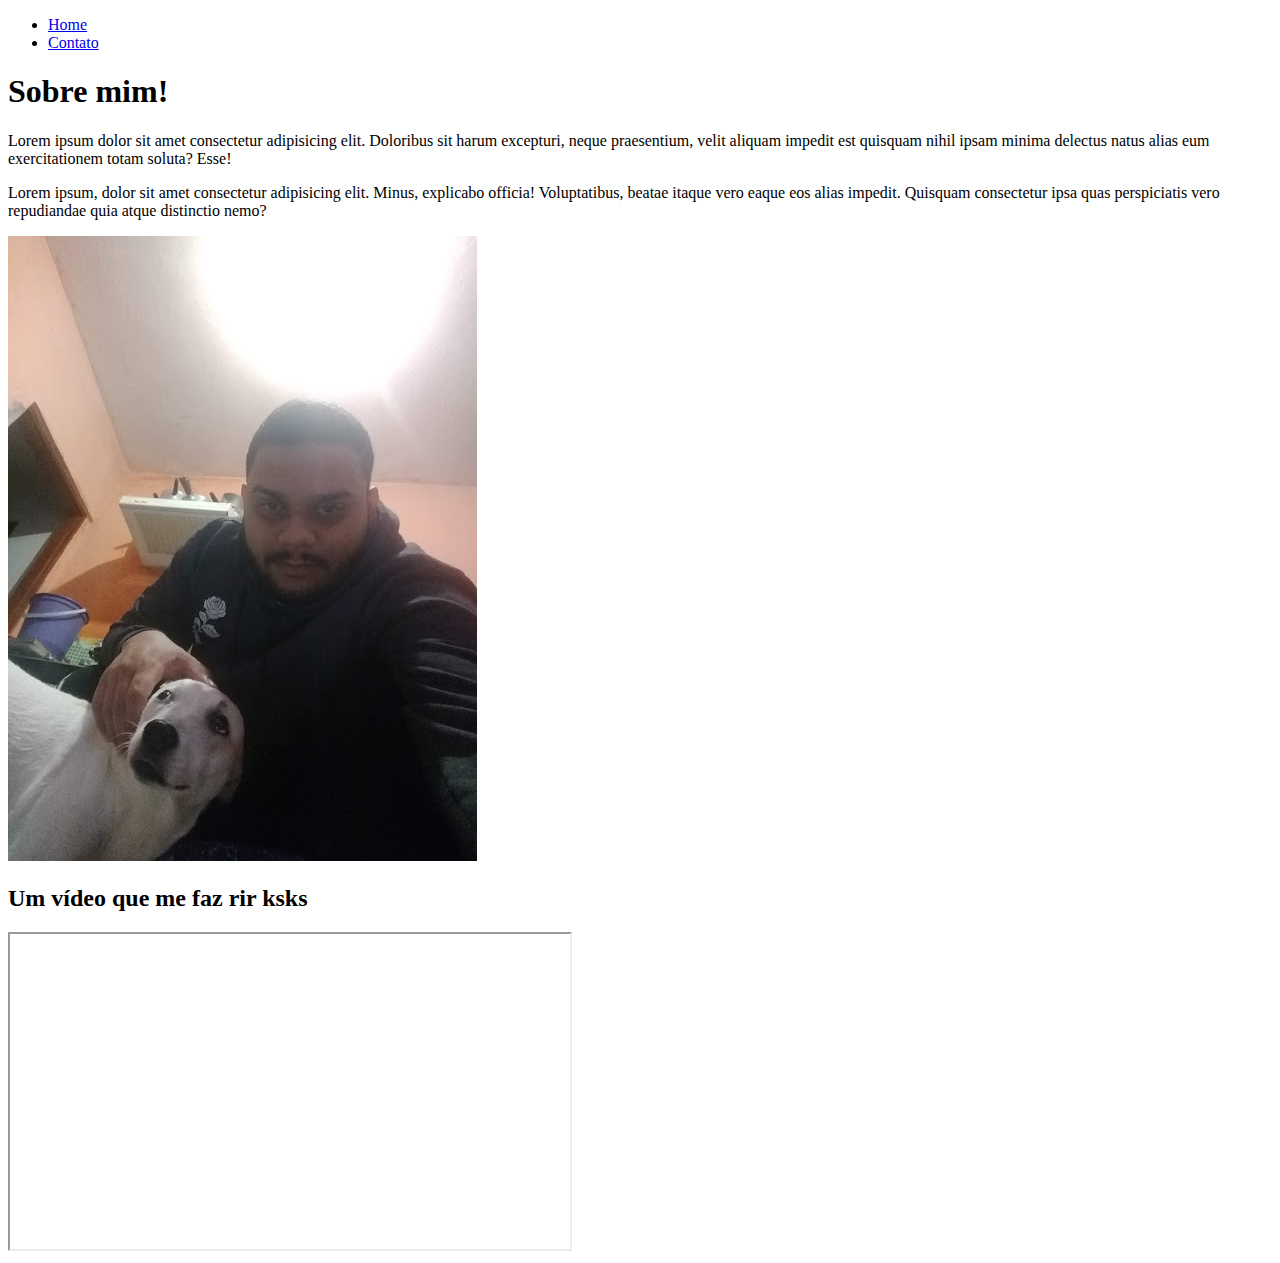
==== fundamentos web/index.html @ 2240a0af "Minha primeira página" ====
<!DOCTYPE html>
<html lang="pt-br">
<head>
    <meta charset="UTF-8">
    <meta http-equiv="X-UA-Compatible" content="IE=edge">
    <meta name="viewport" content="width=device-width, initial-scale=1.0">
    <title>Meu Perfil</title>
</head>
<body>
    <ul>
        <li>
            <a href="index.html"> Home </a>
        </li>
        <li>
            <a href="contato.html">Contato</a>
        </li>
    </ul>

    <h1>Sobre mim!</h1>    
    <p>
        Lorem ipsum dolor sit amet consectetur adipisicing elit. Doloribus sit harum excepturi, neque praesentium, velit aliquam impedit est quisquam nihil ipsam minima delectus natus alias eum exercitationem totam soluta? Esse!
    </p>
    <p>
        Lorem ipsum, dolor sit amet consectetur adipisicing elit. Minus, explicabo officia! Voluptatibus, beatae itaque vero eaque eos alias impedit. Quisquam consectetur ipsa quas perspiciatis vero repudiandae quia atque distinctio nemo?
    </p>

    <img src="assets/img/Eu e a Cindy.jpg" alt="Minha foto">

    <h2>Um vídeo que me faz rir ksks</h2>

    <iframe 
    width="560"
    height="315"
    src="https://www.youtube.com/embed/YeVWeCnUguA"
    title="YouTube video player" 
    frameborder="1" 
    allow="accelerometer; autoplay; clipboard-write; encrypted-media; gyroscope; picture-in-picture" 
    allowfullscreen>
</iframe>

    
</body>
</html>
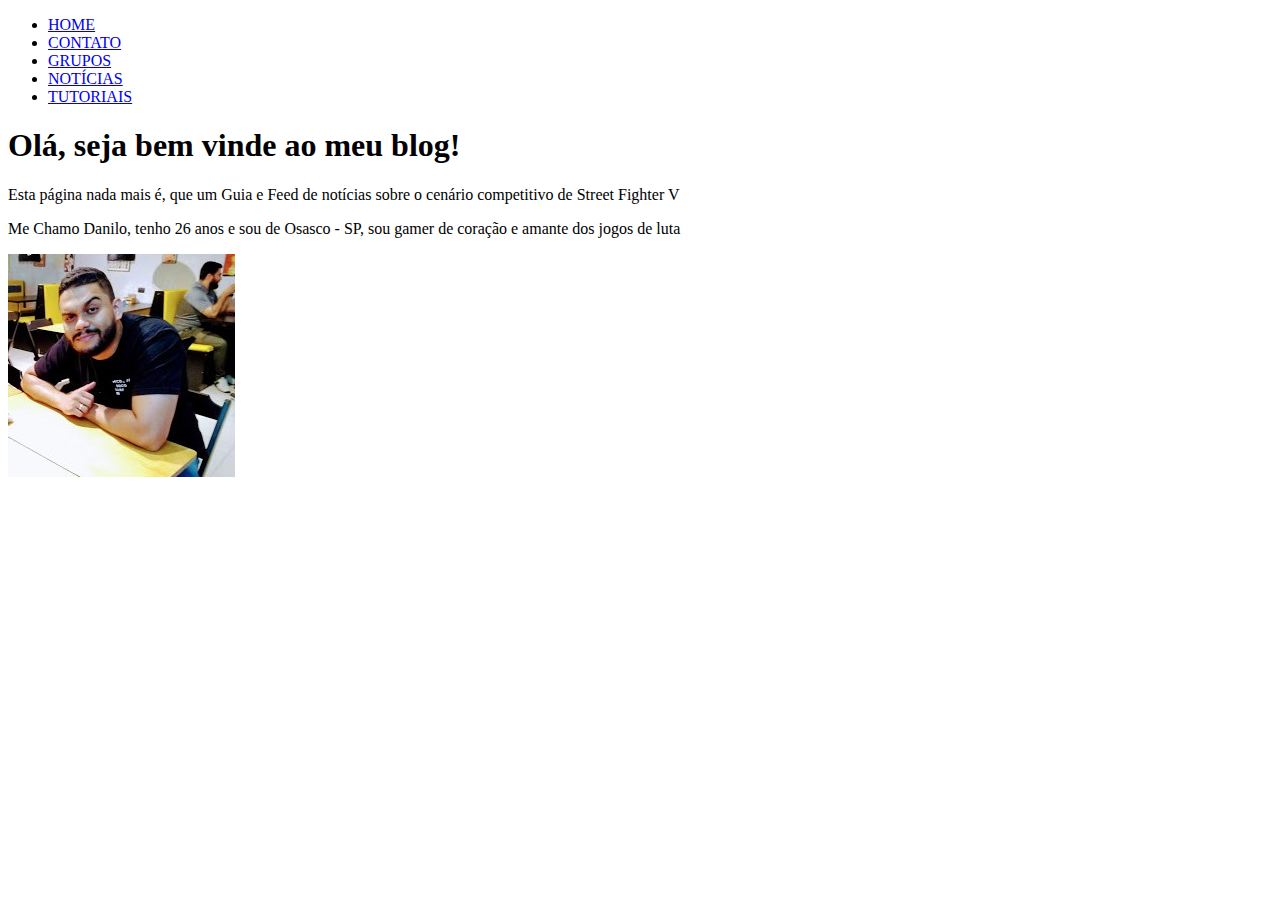
==== commit ecb9031a: "Alterações da guia no cabeçalho" ====
--- a/fundamentos web/index.html
+++ b/fundamentos web/index.html
@@ -1,43 +1,47 @@
 <!DOCTYPE html>
 <html lang="pt-br">
+
 <head>
     <meta charset="UTF-8">
     <meta http-equiv="X-UA-Compatible" content="IE=edge">
     <meta name="viewport" content="width=device-width, initial-scale=1.0">
-    <title>Meu Perfil</title>
+    <link rel="stylesheet" href="style.css">
+    <title>Meu Perfil - HOME</title>
 </head>
+
 <body>
-    <ul>
-        <li>
-            <a href="index.html"> Home </a>
-        </li>
-        <li>
-            <a href="contato.html">Contato</a>
-        </li>
+    <div>
+        <ul>
+            <li>
+                <a href="index.html">HOME</a>
+            </li>
+            <li>
+                <a href="contato.html">CONTATO</a>
+            </li>
+            <li>
+                <a href="grupos.html">GRUPOS</a>                
+            </li>
+            <li>
+                <a href="noticias.html">NOTÍCIAS</a>
+            </li>
+            <li>
+                <a href="tutoriais.html">TUTORIAIS</a>
+            </li>
+    </div>
     </ul>
 
-    <h1>Sobre mim!</h1>    
-    <p>
-        Lorem ipsum dolor sit amet consectetur adipisicing elit. Doloribus sit harum excepturi, neque praesentium, velit aliquam impedit est quisquam nihil ipsam minima delectus natus alias eum exercitationem totam soluta? Esse!
-    </p>
-    <p>
-        Lorem ipsum, dolor sit amet consectetur adipisicing elit. Minus, explicabo officia! Voluptatibus, beatae itaque vero eaque eos alias impedit. Quisquam consectetur ipsa quas perspiciatis vero repudiandae quia atque distinctio nemo?
-    </p>
+    <h1>Olá, seja bem vinde ao meu blog!</h1>
+    <div>
+        <p>
+            Esta página nada mais é, que um Guia e Feed de notícias sobre o cenário competitivo de Street Fighter V
+        </p>
+    </div>
+    <div>
+        <p>
+            Me Chamo Danilo, tenho 26 anos e sou de Osasco - SP, sou gamer de coração e amante dos jogos de luta
+        </p>
+        <img src="assets/img/eu-e-a-muié.jpg" alt="Imagem do autor do blog">
+    </div>
 
-    <img src="assets/img/Eu e a Cindy.jpg" alt="Minha foto">
-
-    <h2>Um vídeo que me faz rir ksks</h2>
-
-    <iframe 
-    width="560"
-    height="315"
-    src="https://www.youtube.com/embed/YeVWeCnUguA"
-    title="YouTube video player" 
-    frameborder="1" 
-    allow="accelerometer; autoplay; clipboard-write; encrypted-media; gyroscope; picture-in-picture" 
-    allowfullscreen>
-</iframe>
-
-    
 </body>
 </html>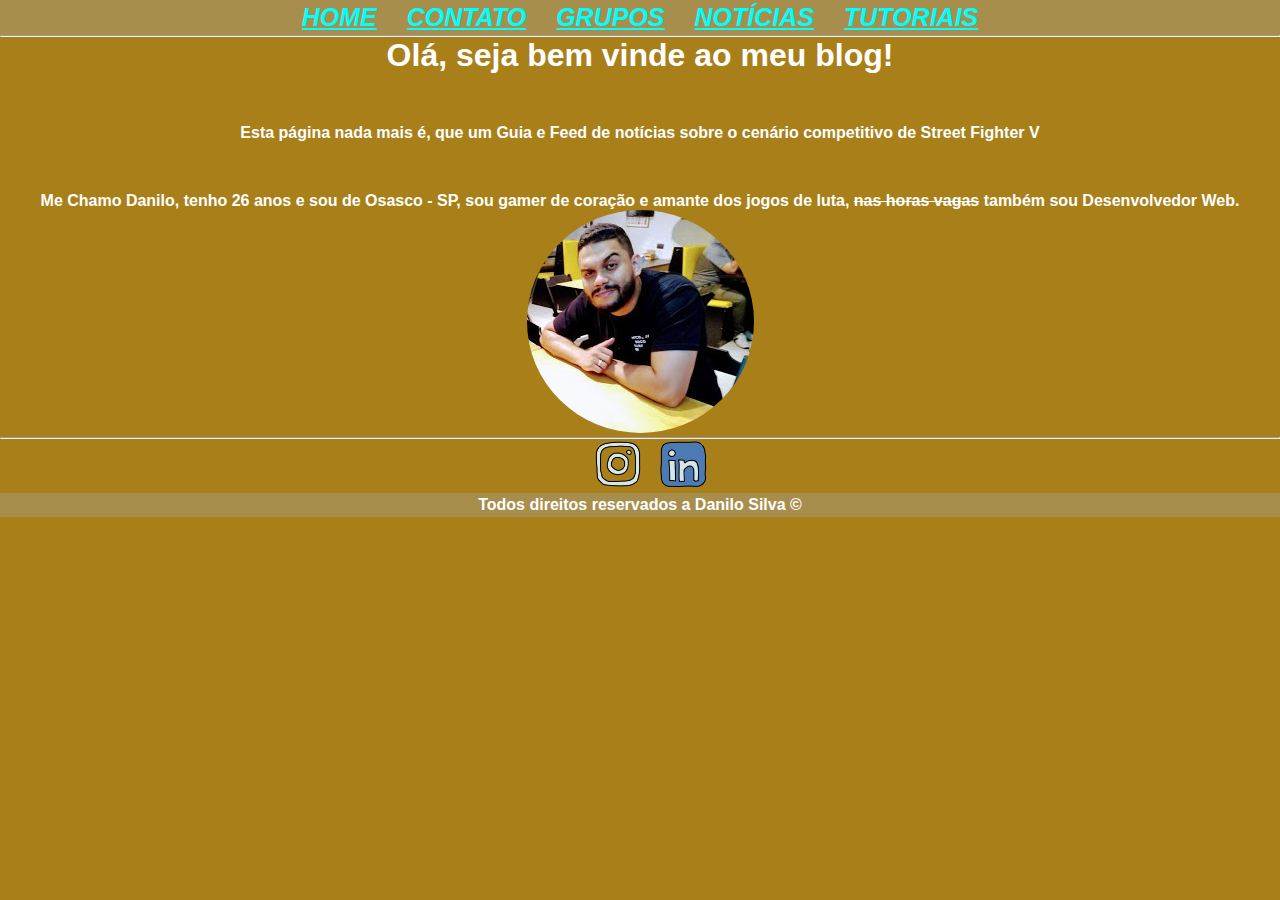
==== commit f8e47b58: "Muitas atualizações lindas" ====
--- a/fundamentos web/index.html
+++ b/fundamentos web/index.html
@@ -5,13 +5,13 @@
     <meta charset="UTF-8">
     <meta http-equiv="X-UA-Compatible" content="IE=edge">
     <meta name="viewport" content="width=device-width, initial-scale=1.0">
-    <link rel="stylesheet" href="style.css">
+    <link rel="stylesheet" href="assets/css/style.css">
     <title>Meu Perfil - HOME</title>
 </head>
 
 <body>
     <div>
-        <ul>
+        <ul id="menu">
             <li>
                 <a href="index.html">HOME</a>
             </li>
@@ -19,7 +19,7 @@
                 <a href="contato.html">CONTATO</a>
             </li>
             <li>
-                <a href="grupos.html">GRUPOS</a>                
+                <a href="grupos.html">GRUPOS</a>
             </li>
             <li>
                 <a href="noticias.html">NOTÍCIAS</a>
@@ -29,19 +29,37 @@
             </li>
     </div>
     </ul>
-
+    <hr>
     <h1>Olá, seja bem vinde ao meu blog!</h1>
     <div>
-        <p>
-            Esta página nada mais é, que um Guia e Feed de notícias sobre o cenário competitivo de Street Fighter V
-        </p>
+        <div class="container">
+            <p>
+                Esta página nada mais é, que um Guia e Feed de notícias sobre o cenário competitivo de Street Fighter V
+            </p>
+        </div>
+        <div>
+            <p>
+                Me Chamo Danilo, tenho 26 anos e sou de Osasco - SP, sou gamer de coração e amante dos jogos de luta,
+                <s>nas
+                    horas vagas</s> também sou Desenvolvedor Web.
+            </p>
+            <img class="br50" src="assets/img/eu-e-a-muié.jpg" alt="Imagem do autor do blog">
+        </div>
     </div>
-    <div>
-        <p>
-            Me Chamo Danilo, tenho 26 anos e sou de Osasco - SP, sou gamer de coração e amante dos jogos de luta
-        </p>
-        <img src="assets/img/eu-e-a-muié.jpg" alt="Imagem do autor do blog">
-    </div>
+    <hr>
+    <flooter>
+        <div class="iconcontato">
+            <div>
+                <a href="https://www.instagram.com/d.ssilva2/" target="blank"> <img class="imgsocial"
+                        src="/fundamentos web/assets/img/instagram-icon.png" alt="MeuPerfilInstagram"></a>
+            </div>
+            <div>
+                <a href="https://www.linkedin.com/in/danilo-silva-77204312b/" target="blank"> <img class="imgsocial"
+                        src="/fundamentos web/assets/img/linkedin-icon.png" alt="MeuPerfilLinkedin"></a>
+            </div>
+        </div>
+        <p class="alinharTxtC" id="menu"> Todos direitos reservados a Danilo Silva &copy; </p>
+    </flooter>
+</body>
 
-</body>
 </html>--- a/fundamentos web/assets/css/style.css
+++ b/fundamentos web/assets/css/style.css
@@ -0,0 +1,71 @@
+@import url('https://fonts.googleapis.com/css2?family=Audiowide&display=swap');
+/* PAGINA INDEX */
+*{
+    padding: 0;
+    margin: 0;
+}
+body {
+    background-color: #a87f19;
+    background-image: url("https://media.istockphoto.com/vectors/gaming-gadgets-seamless-pattern-in-deep-blue-outline-esports-pc-and-vector-id1166885668?b=1&k=6&m=1166885668&s=612x612&w=0&h=e3Umh8igr2Epd1dZYi0dkuGx4i5CQpl9Ep3ktbwKHf4=");
+    font-family: 'Roboto', 'Lucida Sans Unicode', 'Lucida Grande', 'Lucida Sans', Arial, sans-serif;
+    text-align: center;
+    font-weight: bold;
+    color: white;
+}
+.container {
+    display: flex;
+    flex-direction: row;
+    justify-content: space-around;
+    align-content: center;
+    align-items: center;
+    margin: 50px;
+}
+
+.iconcontato {
+    display: flex;
+    justify-content: center;
+    margin-left: 5px;
+}
+.imgsocial {
+    width: 50px;
+    padding: 5;
+    margin-left: 15px;
+}
+.alinharTxtE {
+    text-align: left;
+}
+
+.alinharTxtC {
+    text-align: center;
+}
+
+.alinharTxtD {
+    text-align: right;
+}
+
+/* fornatação de menu no cabeçalho*/
+#menu {
+    display: flex;
+    justify-content: center;
+    list-style: none;
+    padding: 3px;
+    background-color: rgba(169, 169, 169, 0.364);        
+}
+#menu a {
+    font-style: italic;
+    font-size: 25px;
+    color: aqua;
+    padding: 15px;
+}
+#menu a:hover{
+    color: gold;
+}
+/* fornatação de imagens no rodapé */
+
+.br50{
+    border-radius: 50%;
+}
+.aBord {
+    border-radius: 10%
+}
+/* PAGINA DE CONTATO */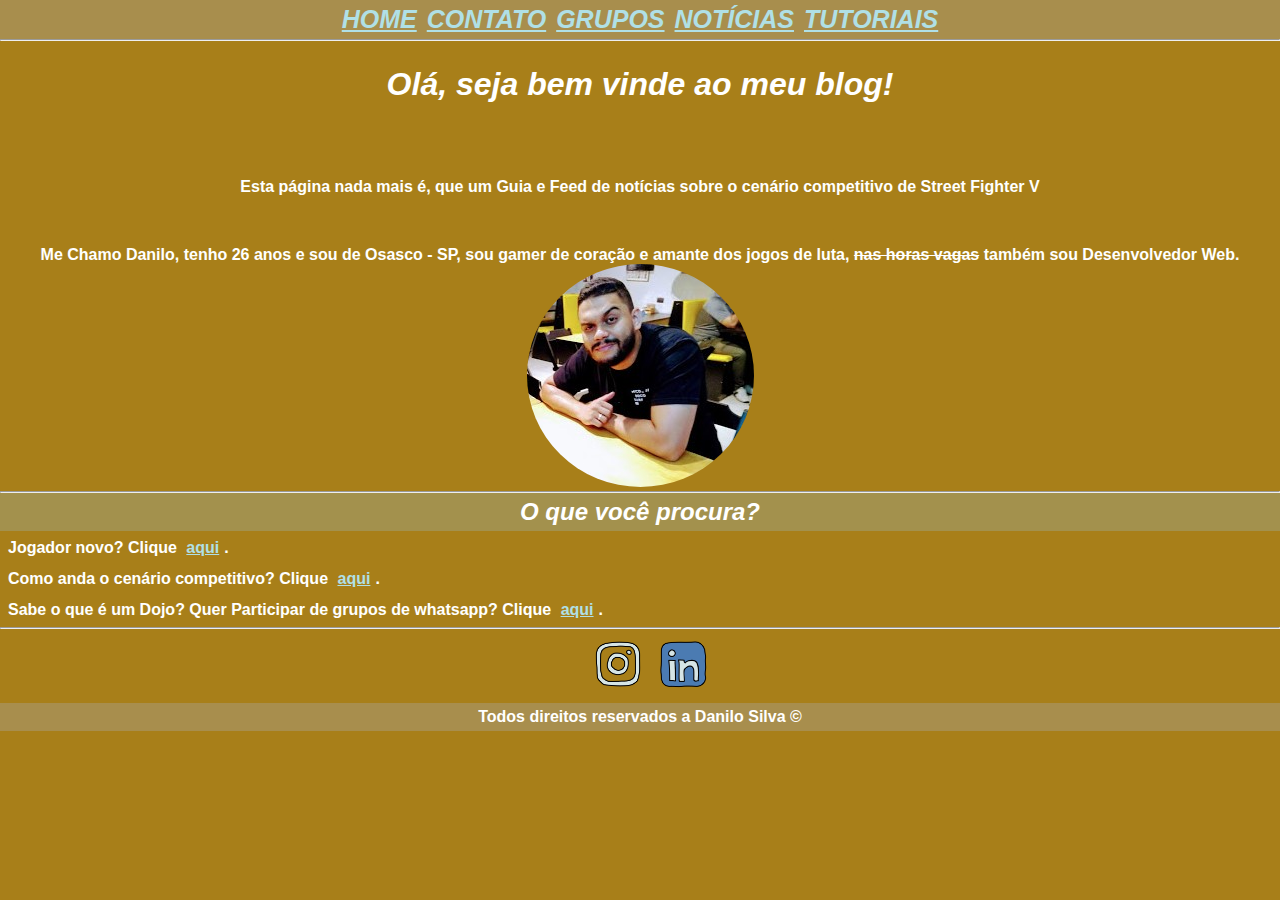
==== commit c371b60c: "Alterações de padding e margin nos demais componentes" ====
--- a/fundamentos web/index.html
+++ b/fundamentos web/index.html
@@ -30,7 +30,7 @@
     </div>
     </ul>
     <hr>
-    <h1>Olá, seja bem vinde ao meu blog!</h1>
+    <h1 class="tit">Olá, seja bem vinde ao meu blog!</h1>
     <div>
         <div class="container">
             <p>
@@ -46,6 +46,28 @@
             <img class="br50" src="assets/img/eu-e-a-muié.jpg" alt="Imagem do autor do blog">
         </div>
     </div>
+    <hr>
+    <div id="mapaflooter">
+        <div>
+            <h2 class="tit">
+                O que você procura?
+            </h2>        
+        </div>
+        <div>
+            <ul>
+                <li>
+                    Jogador novo? Clique <a href="tutoriais.html">aqui</a>.
+                </li>
+                <li>
+                    Como anda o cenário competitivo? Clique <a href="noticias.html">aqui</a>.
+                </li>
+                <li>
+                    Sabe o que é um Dojo? Quer Participar de grupos de whatsapp? Clique <a href="grupos.html">aqui</a>.
+                </li>
+            </ul>
+        </div>
+    </div>
+
     <hr>
     <flooter>
         <div class="iconcontato">
--- a/fundamentos web/assets/css/style.css
+++ b/fundamentos web/assets/css/style.css
@@ -20,17 +20,12 @@
     align-items: center;
     margin: 50px;
 }
+.tit{
+    text-align: center;
+    font-style: italic;
+    padding: 25px;    
+}
 
-.iconcontato {
-    display: flex;
-    justify-content: center;
-    margin-left: 5px;
-}
-.imgsocial {
-    width: 50px;
-    padding: 5;
-    margin-left: 15px;
-}
 .alinharTxtE {
     text-align: left;
 }
@@ -43,24 +38,62 @@
     text-align: right;
 }
 
-/* fornatação de menu no cabeçalho*/
+/* FORMATAÇÃO MENU DO CABEÇALHO */
 #menu {
     display: flex;
     justify-content: center;
     list-style: none;
-    padding: 3px;
+    padding: 5px;
     background-color: rgba(169, 169, 169, 0.364);        
+
 }
 #menu a {
     font-style: italic;
     font-size: 25px;
-    color: aqua;
-    padding: 15px;
+    color: powderblue;
+    padding: 5px;
+
 }
 #menu a:hover{
     color: gold;
 }
-/* fornatação de imagens no rodapé */
+/* FORMATAÇÃO MENU DO CABEÇALHO */
+
+/* FORMATAÇÃO MENU FLOOTER */
+#mapaflooter{
+    display: flex;
+    flex-direction: column;
+}
+#mapaflooter h2{
+    background-color: rgba(148, 202, 248, 0.234);
+    padding: 5px;
+}
+#mapaflooter ul li{
+    text-align: left;
+    padding: 5px;
+    margin: 3px;
+}
+#mapaflooter ul li a{
+    color: powderblue;
+    padding: 5px;
+    
+}
+
+#mapaflooter ul li a:hover{
+    color:gold
+}
+.iconcontato {
+    display: flex;
+    justify-content: center;
+    margin-left: 5px;
+    padding: 10px;
+}
+.imgsocial {
+    width: 50px;
+    padding: 5;
+    margin-left: 15px;
+}
+/* FORMATAÇÃO MENU FLOOTER */
 
 .br50{
     border-radius: 50%;
@@ -68,4 +101,4 @@
 .aBord {
     border-radius: 10%
 }
-/* PAGINA DE CONTATO */+/* FORMATAÇÃO DE IMAGENS DO RODAPÉ */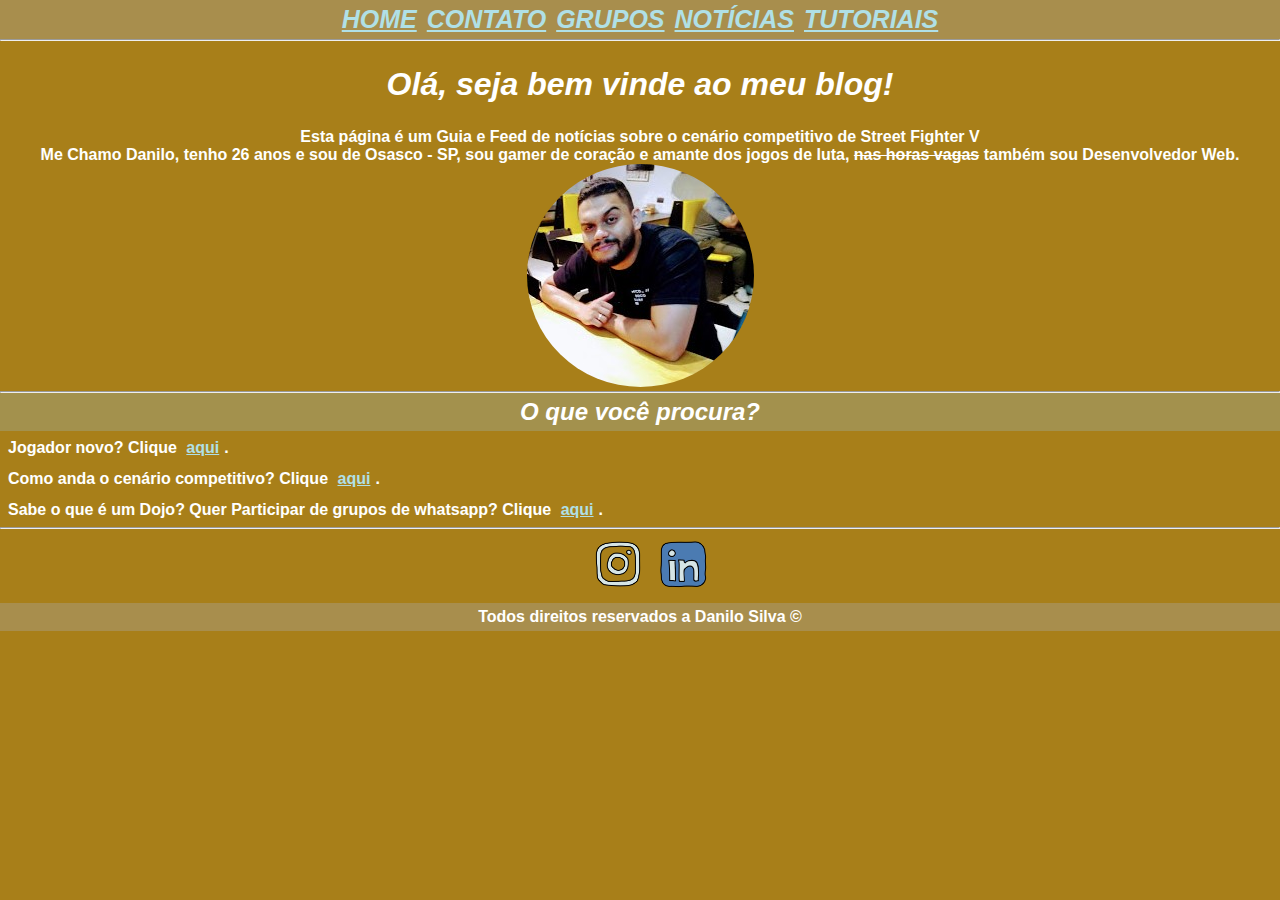
==== commit 0d93968b: "Mudei o que estava escrito no inicio da pagina - Adicionei classes de efeito na foto :3" ====
--- a/fundamentos web/index.html
+++ b/fundamentos web/index.html
@@ -32,18 +32,18 @@
     <hr>
     <h1 class="tit">Olá, seja bem vinde ao meu blog!</h1>
     <div>
-        <div class="container">
+        <div >
             <p>
-                Esta página nada mais é, que um Guia e Feed de notícias sobre o cenário competitivo de Street Fighter V
+                Esta página é um Guia e Feed de notícias sobre o cenário competitivo de Street Fighter V
             </p>
         </div>
         <div>
-            <p>
+            <p class="pb">
                 Me Chamo Danilo, tenho 26 anos e sou de Osasco - SP, sou gamer de coração e amante dos jogos de luta,
                 <s>nas
                     horas vagas</s> também sou Desenvolvedor Web.
             </p>
-            <img class="br50" src="assets/img/eu-e-a-muié.jpg" alt="Imagem do autor do blog">
+            <img class="br50 mb borda p15" src="assets/img/eu-e-a-muié.jpg" alt="Imagem do autor do blog">
         </div>
     </div>
     <hr>
